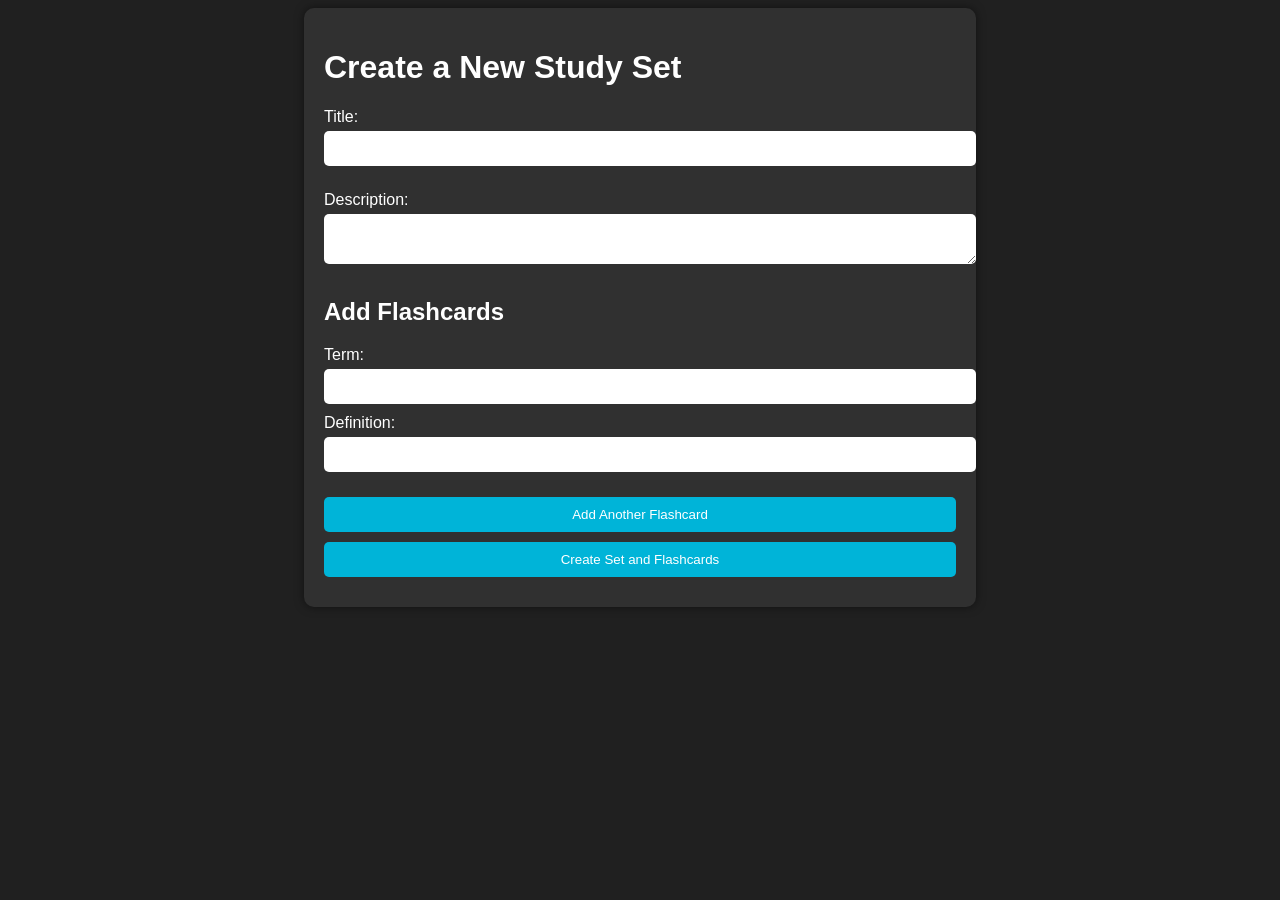
==== templates/create_flashcards.html @ 7dac2e18 "most of the backend as well as temporary templates." ====
<!DOCTYPE html>
<html lang="en">
<head>
    <meta charset="UTF-8">
    <title>Create Flashcards</title>
    <style>
        body{
            font-family: Arial, sans-serif;
            background-color: #202020;
            color: #fff;
        }

        .container{
            width: 50%;
            margin: auto;
            padding: 20px;
            background-color: #303030;
            border-radius: 10px;
            box-shadow: 0 0 10px rgba(0, 0, 0, 0.5);
        }

        .form-group{
            margin-bottom: 15px;
        }

        label {
            display: block;
            margin-bottom: 5px;
        }
        input, textarea, select, button {
            width: 100%;
            padding: 10px;
            margin-bottom: 10px;
            border-radius: 5px;
            border: none;
        }

        button{
            background-color: #00b4d8;
            color: #fff;
            cursor: pointer;
        }

        button:hover{
            background-color: #0096c7;
        }
    </style>
</head>
<body>
    <div class="container">
        <h1>Create a New Study Set</h1>
        <form method="POST">
            <div class="form-group">
                <label for="title">Title:</label>
                <input type="text" id="title" name="title" required>
            </div>
            <div class="form-group">
                <label for="description">Description:</label>
                <textarea id="description" name="description"></textarea>
            </div>
            <h2>Add Flashcards</h2>
            <div id="flashcards">
                <div class="flashcard form-group">
                    <label for="question">Term:</label>
                    <input type="text" id="question" name="questions[]" required>
                    <label for="answer">Definition:</label>
                    <input type="text" id="answer" name="answers[]" required>
                </div>
            </div>
            <button type="button" id="add-flashcard">Add Another Flashcard</button>
            <button type="submit">Create Set and Flashcards</button>
        </form>
    </div>

    <script>
        // event listener for adding new flashcards to the set
        document.getElementById('add-flashcard').addEventListener('click', function() {
            var flashcardsContainer = document.getElementById('flashcards');
            var newFlashcard = document.createElement('div');
            newFlashcard.classList.add('flashcard', 'form-group');

            newFlashcard.innerHTML = `
                <label for="question">Term:</label>
                <input type="text" name="questions[]" required>
                <label for="answer">Definition:</label>
                <input type="text" name="answers[]" required>
            `;

            flashcardsContainer.appendChild(newFlashcard);
        });
    </script>
</body>
</html>
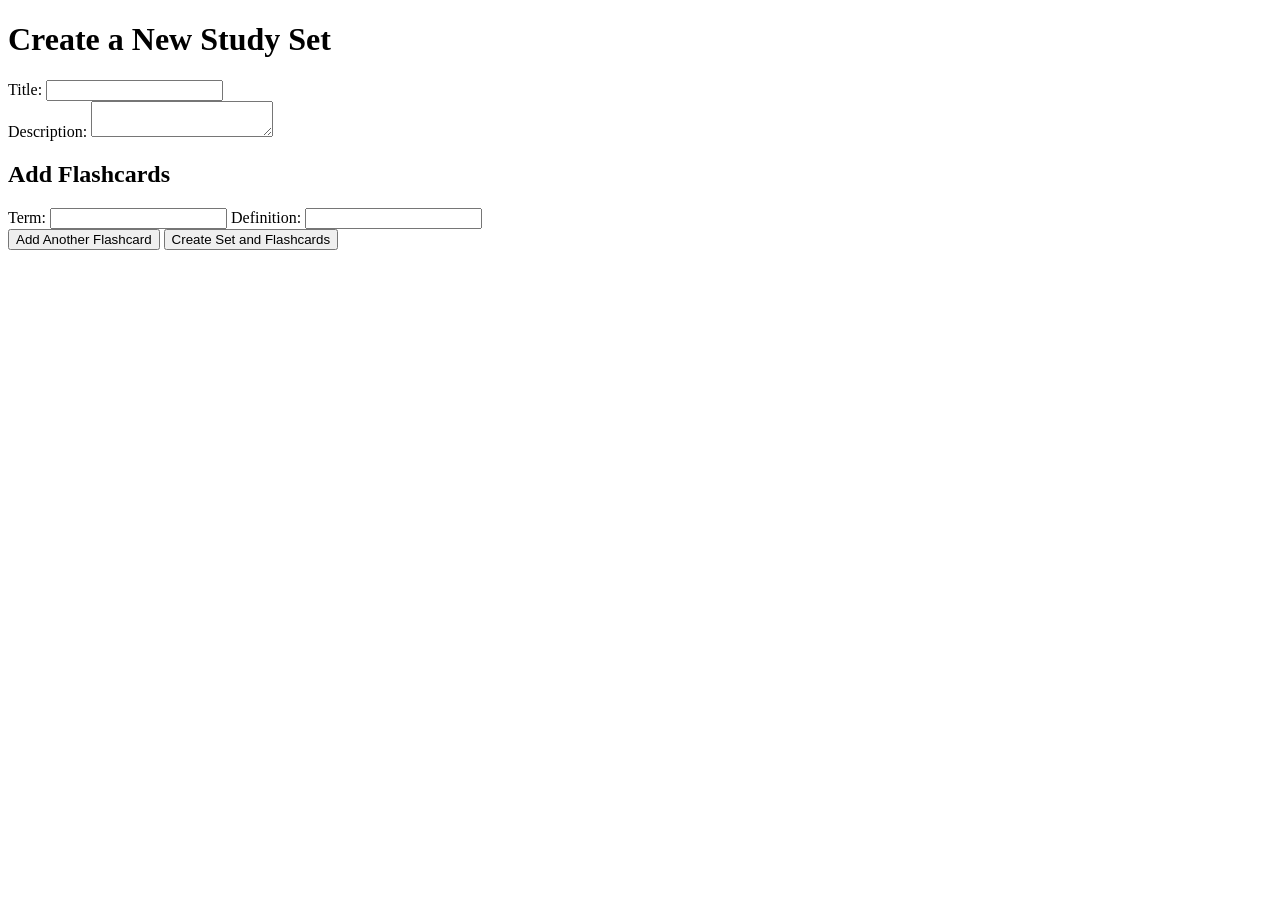
==== commit 69ea90f9: "most of the backend as well as temporary templates." ====
--- a/templates/create_flashcards.html
+++ b/templates/create_flashcards.html
@@ -3,49 +3,9 @@
 <head>
     <meta charset="UTF-8">
     <title>Create Flashcards</title>
-    <style>
-        body{
-            font-family: Arial, sans-serif;
-            background-color: #202020;
-            color: #fff;
-        }
+    <link rel="stylesheet" href="{{ url_for('static', filename='css/main.css') }}">
+</head>
 
-        .container{
-            width: 50%;
-            margin: auto;
-            padding: 20px;
-            background-color: #303030;
-            border-radius: 10px;
-            box-shadow: 0 0 10px rgba(0, 0, 0, 0.5);
-        }
-
-        .form-group{
-            margin-bottom: 15px;
-        }
-
-        label {
-            display: block;
-            margin-bottom: 5px;
-        }
-        input, textarea, select, button {
-            width: 100%;
-            padding: 10px;
-            margin-bottom: 10px;
-            border-radius: 5px;
-            border: none;
-        }
-
-        button{
-            background-color: #00b4d8;
-            color: #fff;
-            cursor: pointer;
-        }
-
-        button:hover{
-            background-color: #0096c7;
-        }
-    </style>
-</head>
 <body>
     <div class="container">
         <h1>Create a New Study Set</h1>
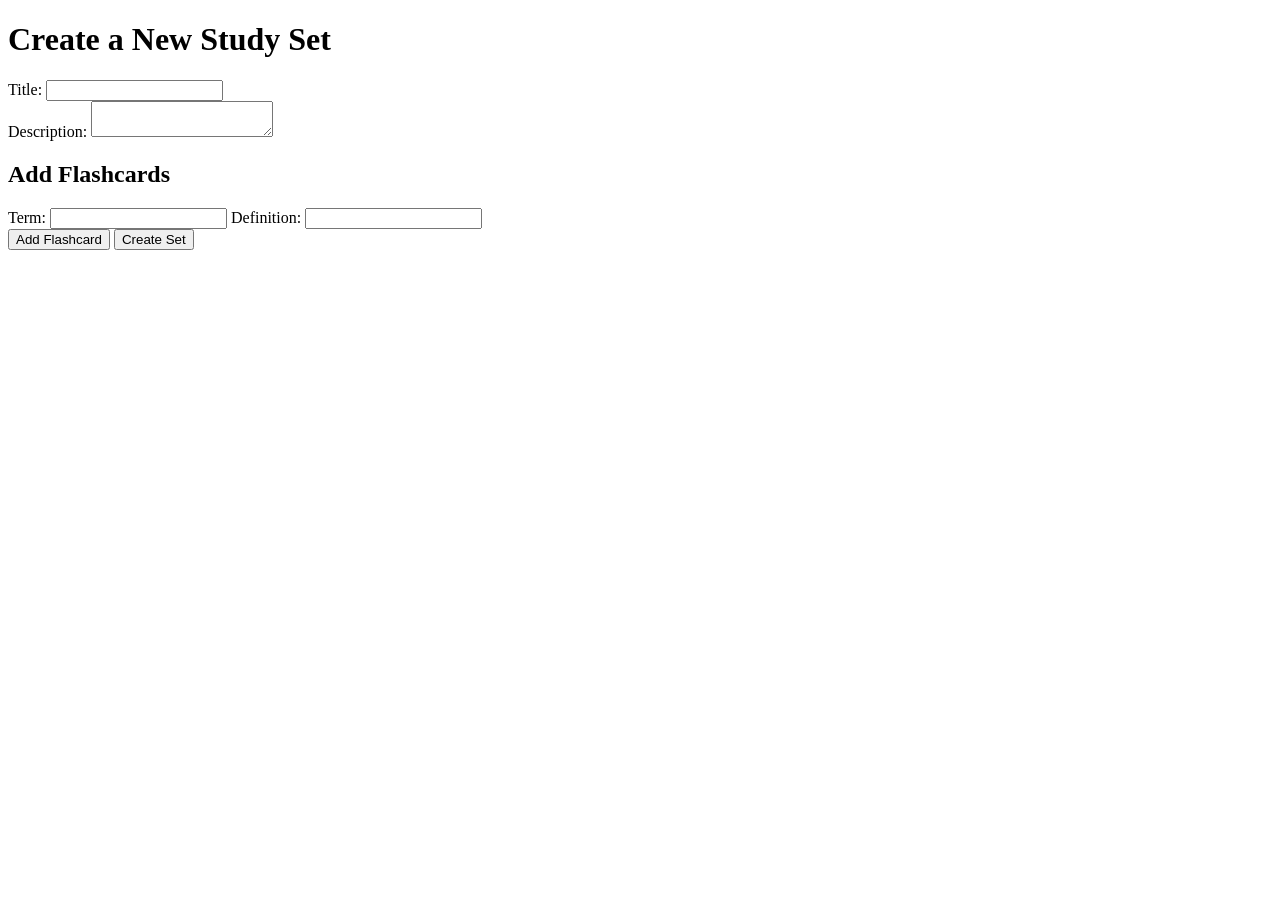
==== commit b7579c9b: "." ====
--- a/templates/create_flashcards.html
+++ b/templates/create_flashcards.html
@@ -9,16 +9,23 @@
 <body>
     <div class="container">
         <h1>Create a New Study Set</h1>
+
+        <!-- form for new study set -->
         <form method="POST">
+            <!-- form group for title -->
             <div class="form-group">
                 <label for="title">Title:</label>
                 <input type="text" id="title" name="title" required>
             </div>
+
+            <!-- form group for description -->
             <div class="form-group">
                 <label for="description">Description:</label>
                 <textarea id="description" name="description"></textarea>
             </div>
+
             <h2>Add Flashcards</h2>
+            <!-- container for flashcards -->
             <div id="flashcards">
                 <div class="flashcard form-group">
                     <label for="question">Term:</label>
@@ -27,8 +34,10 @@
                     <input type="text" id="answer" name="answers[]" required>
                 </div>
             </div>
-            <button type="button" id="add-flashcard">Add Another Flashcard</button>
-            <button type="submit">Create Set and Flashcards</button>
+
+            <!-- button to add a new flashcard and to submit the form -->
+            <button type="button" id="add-flashcard">Add Flashcard</button>
+            <button type="submit">Create Set</button>
         </form>
     </div>
 
@@ -38,15 +47,27 @@
             var flashcardsContainer = document.getElementById('flashcards');
             var newFlashcard = document.createElement('div');
             newFlashcard.classList.add('flashcard', 'form-group');
+            var flashcardIndex = document.getElementsByClassName('flashcard').length;
+
 
             newFlashcard.innerHTML = `
-                <label for="question">Term:</label>
-                <input type="text" name="questions[]" required>
-                <label for="answer">Definition:</label>
-                <input type="text" name="answers[]" required>
+                <label for="question${flashcardIndex}">Term:</label>
+                <input type="text" id="question${flashcardIndex}" name="questions[]" required>
+                <label for="answer${flashcardIndex}">Definition:</label>
+                <input type="text" id="answer${flashcardIndex}" name="answers[]" required>
+                <button type="button" class="remove-flashcard">Remove</button>
             `;
 
+            // append new flashcard to the flashcards container
             flashcardsContainer.appendChild(newFlashcard);
+
+
+            var removeButtons = document.getElementsByClassName('remove-flashcard');
+            Array.from(removeButtons).forEach(button => {
+                button.onclick = function() {
+                    this.parentElement.remove();
+                }
+            });
         });
     </script>
 </body>
